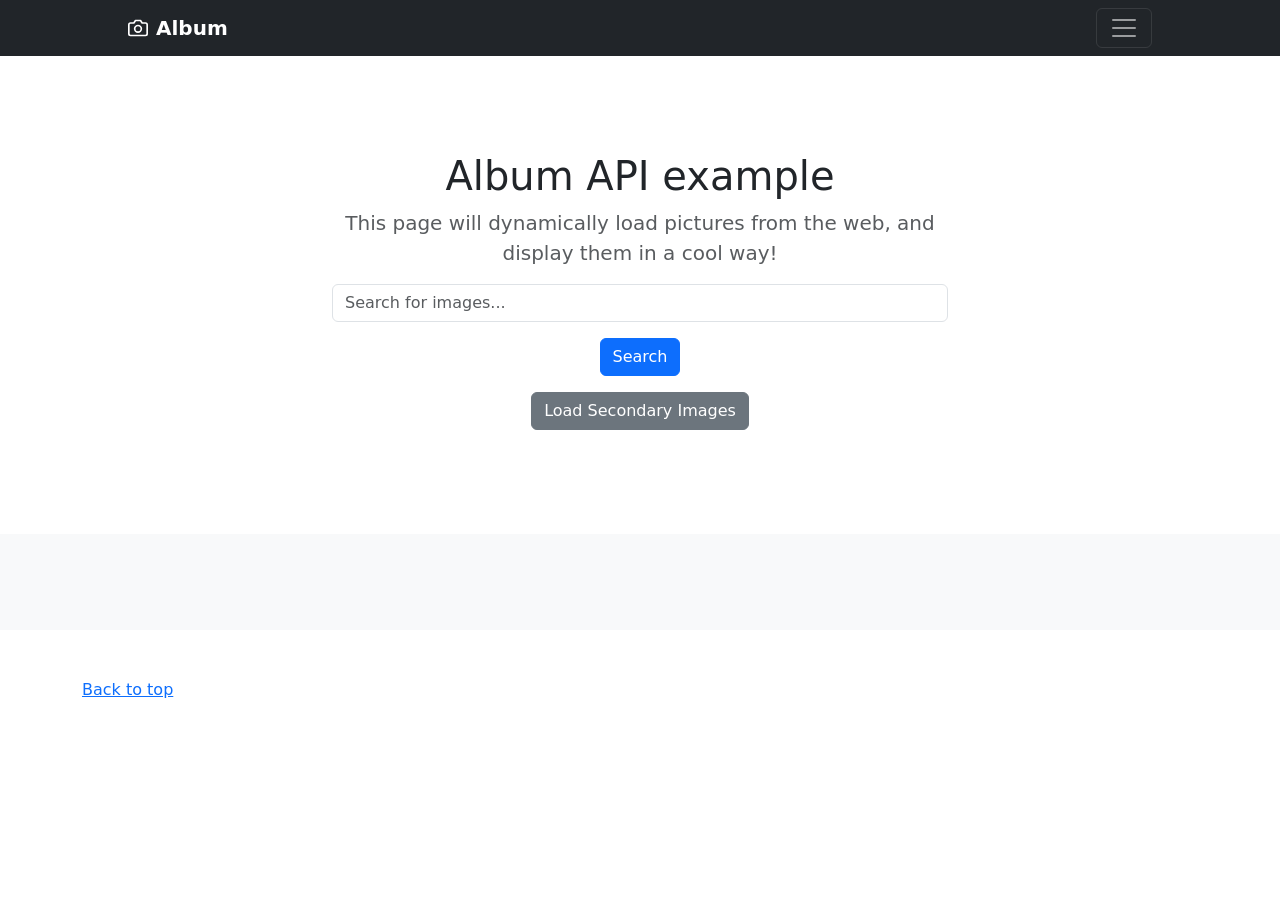
==== index.html @ a99675e1 "prima bozza del progetto" ====
<!DOCTYPE html>
<html lang="en">
  <head>
    <meta charset="utf-8" />
    <meta name="viewport" content="width=device-width, initial-scale=1, shrink-to-fit=no" />
    <meta name="description" content="" />
    <title>EPICODE - Pexels API</title>
    <link
      href="https://cdn.jsdelivr.net/npm/bootstrap@5.3.2/dist/css/bootstrap.min.css"
      rel="stylesheet"
      integrity="sha384-T3c6CoIi6uLrA9TneNEoa7RxnatzjcDSCmG1MXxSR1GAsXEV/Dwwykc2MPK8M2HN"
      crossorigin="anonymous"
    />
    <style>
      .jumbotron {
        padding-top: 3rem;
        padding-bottom: 3rem;
        margin-bottom: 0;
        background-color: #fff;
      }

      @media (min-width: 768px) {
        .jumbotron {
          padding-top: 6rem;
          padding-bottom: 6rem;
        }
      }

      .jumbotron p:last-child {
        margin-bottom: 0;
      }

      .jumbotron-heading {
        font-weight: 300;
      }

      .jumbotron .container {
        max-width: 40rem;
      }

      footer {
        padding-top: 3rem;
        padding-bottom: 3rem;
      }

      footer p {
        margin-bottom: 0.25rem;
      }

      .navbar .container-fluid {
        padding-left: 8em;
        padding-right: 8em;
      }

      .bd-placeholder-img {
        font-size: 1.125rem;
        text-anchor: middle;
        -webkit-user-select: none;
        -moz-user-select: none;
        -ms-user-select: none;
        user-select: none;
      }

      @media (min-width: 768px) {
        .bd-placeholder-img-lg {
          font-size: 3.5rem;
        }
      }
    </style>
  </head>
  <body>
    <header>
      <div class="collapse bg-dark" id="navbarToggleExternalContent">
        <div class="container">
          <div class="row flex-column">
            <div class="col-sm-8 col-md-7 py-4 text-white">
              <h4>About</h4>
              <p class="text-gray">
                Add some information about the album below, the author, or any other background context. Make it a few sentences long so folks can pick up some
                informative tidbits. Then, link them off to some social networking sites or contact information.
              </p>
            </div>
          </div>
        </div>
      </div>
      <nav class="navbar navbar-dark bg-dark">
        <div class="container-fluid justify-content-between">
          <a href="#" class="navbar-brand d-flex align-items-center">
            <svg
              xmlns="http://www.w3.org/2000/svg"
              width="20"
              height="20"
              fill="none"
              stroke="currentColor"
              stroke-linecap="round"
              stroke-linejoin="round"
              stroke-width="2"
              aria-hidden="true"
              class="me-2"
              viewBox="0 0 24 24"
              focusable="false"
            >
              <path d="M23 19a2 2 0 0 1-2 2H3a2 2 0 0 1-2-2V8a2 2 0 0 1 2-2h4l2-3h6l2 3h4a2 2 0 0 1 2 2z" />
              <circle cx="12" cy="13" r="4" />
            </svg>
            <strong>Album</strong>
          </a>
          <button
            class="navbar-toggler"
            type="button"
            data-bs-toggle="collapse"
            data-bs-target="#navbarToggleExternalContent"
            aria-controls="navbarToggleExternalContent"
            aria-expanded="false"
            aria-label="Toggle navigation"
          >
            <span class="navbar-toggler-icon"></span>
          </button>
        </div>
      </nav>
    </header>
    <main role="main">
      <section class="jumbotron text-center">
        <div class="container">
          <h1 class="jumbotron-heading">Album API example</h1>
          <p class="lead text-muted">This page will dynamically load pictures from the web, and display them in a cool way!</p>

          <!-- Aggiungi il campo di ricerca -->
          <input type="text" id="searchInput" class="form-control my-2" placeholder="Search for images..." />
          <button id="searchButton" class="btn btn-primary my-2">Search</button>

          <p>
            <a href="#" class="btn btn-secondary my-2">Load Secondary Images</a>
          </p>
        </div>
      </section>
      <div class="album py-5 bg-light">
        <div class="container">
          <div class="row" id="albumRow">
            <!--Le immagini saranno caricate qui-->
          </div>
        </div>
      </div>
    </main>
    <footer class="text-muted">
      <div class="container">
        <p class="float-right">
          <a href="#">Back to top</a>
        </p>
      </div>
    </footer>
    <script
      src="https://cdn.jsdelivr.net/npm/bootstrap@5.3.2/dist/js/bootstrap.bundle.min.js"
      integrity="sha384-C6RzsynM9kWDrMNeT87bh95OGNyZPhcTNXj1NW7RuBCsyN/o0jlpcV8Qyq46cDfL"
      crossorigin="anonymous"
    ></script>
    <script>
      const searchButton = document.querySelector("#searchButton");
      const searchInput = document.querySelector("#searchInput");
      const albumRow = document.querySelector("#albumRow");
      const PEXELS_API_KEY = `lC5tl7PsRlSHb6yIL6npP14Qrvzj4jfweXOXjDIOsAUJ1EmhFq3s6Qwn`;

      function loadImages(query) {
        fetch("https://api.pexels.com/v1/search?query=" + query + "&per_page=9", {
          headers: {
            Authorization: PEXELS_API_KEY,
          },
        })
          .then(function (response) {
            return response.json();
          })
          .then(function (data) {
            albumRow.innerHTML = "";
            data.photos.forEach(function (photo) {
              const col = document.createElement("div");
              col.className = "col-md-4";
              col.innerHTML = `
              <div class="card mb-4 shadow-sm">
                <img src="${photo.src.medium}" class="bd-placeholder-img card-img-top" />
                <div class="card-body">
                  <h5 class="card-title">${photo.photographer}</h5>
                  <p class="card-text">Photo by ${photo.photographer}.</p>
                  <div class="d-flex justify-content-between align-items-center">
                    <div class="btn-group">
                      <a href="${photo.url}" target="_blank" class="btn btn-sm btn-outline-secondary">View</a>
                      <button type="button" class="btn btn-sm btn-outline-secondary hide-btn">Hide</button>
                    </div>
                    <!-- Sostituito "9 mins" con l'ID dell'immagine -->
                    <small class="text-muted">ID: ${photo.id}</small>
                  </div>
                </div>
              </div>`;
              albumRow.appendChild(col);

              const hideButton = col.querySelector(".hide-btn");
              hideButton.addEventListener("click", function () {
                col.style.display = "none";
              });
            });
          });
      }

      searchButton.addEventListener("click", function () {
        const query = searchInput.value;
        if (query.trim()) {
          loadImages(query);
        }
      });
    </script>
  </body>
</html>
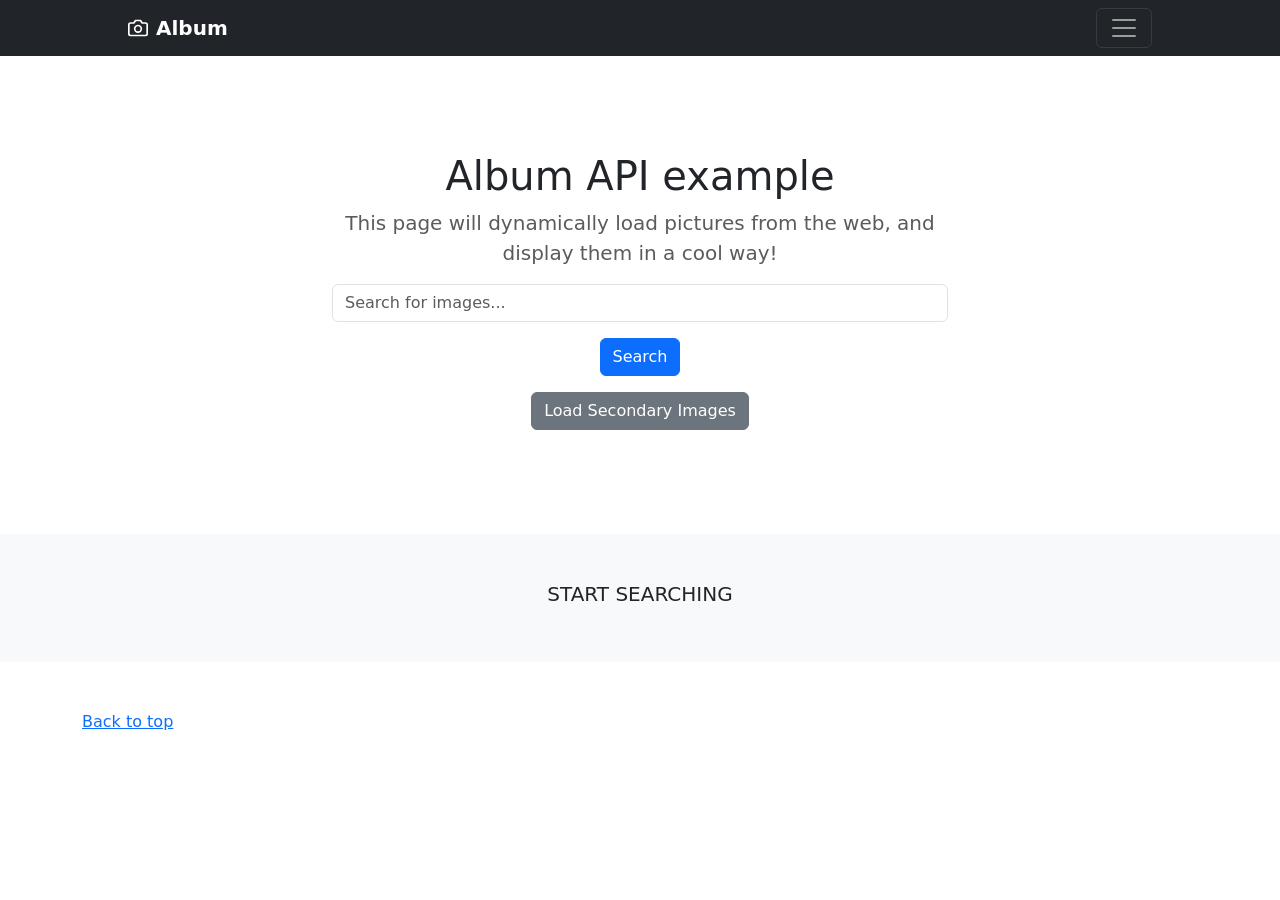
==== commit e0c943f5: "separazione dei contenuti su più file, e sistemazione del codice" ====
--- a/index.html
+++ b/index.html
@@ -11,62 +11,7 @@
       integrity="sha384-T3c6CoIi6uLrA9TneNEoa7RxnatzjcDSCmG1MXxSR1GAsXEV/Dwwykc2MPK8M2HN"
       crossorigin="anonymous"
     />
-    <style>
-      .jumbotron {
-        padding-top: 3rem;
-        padding-bottom: 3rem;
-        margin-bottom: 0;
-        background-color: #fff;
-      }
-
-      @media (min-width: 768px) {
-        .jumbotron {
-          padding-top: 6rem;
-          padding-bottom: 6rem;
-        }
-      }
-
-      .jumbotron p:last-child {
-        margin-bottom: 0;
-      }
-
-      .jumbotron-heading {
-        font-weight: 300;
-      }
-
-      .jumbotron .container {
-        max-width: 40rem;
-      }
-
-      footer {
-        padding-top: 3rem;
-        padding-bottom: 3rem;
-      }
-
-      footer p {
-        margin-bottom: 0.25rem;
-      }
-
-      .navbar .container-fluid {
-        padding-left: 8em;
-        padding-right: 8em;
-      }
-
-      .bd-placeholder-img {
-        font-size: 1.125rem;
-        text-anchor: middle;
-        -webkit-user-select: none;
-        -moz-user-select: none;
-        -ms-user-select: none;
-        user-select: none;
-      }
-
-      @media (min-width: 768px) {
-        .bd-placeholder-img-lg {
-          font-size: 3.5rem;
-        }
-      }
-    </style>
+    <link rel="stylesheet" href="./assets/css/style.css" />
   </head>
   <body>
     <header>
@@ -95,10 +40,8 @@
               stroke-linecap="round"
               stroke-linejoin="round"
               stroke-width="2"
-              aria-hidden="true"
               class="me-2"
               viewBox="0 0 24 24"
-              focusable="false"
             >
               <path d="M23 19a2 2 0 0 1-2 2H3a2 2 0 0 1-2-2V8a2 2 0 0 1 2-2h4l2-3h6l2 3h4a2 2 0 0 1 2 2z" />
               <circle cx="12" cy="13" r="4" />
@@ -119,18 +62,18 @@
         </div>
       </nav>
     </header>
+
     <main role="main">
       <section class="jumbotron text-center">
         <div class="container">
           <h1 class="jumbotron-heading">Album API example</h1>
           <p class="lead text-muted">This page will dynamically load pictures from the web, and display them in a cool way!</p>
 
-          <!-- Aggiungi il campo di ricerca -->
           <input type="text" id="searchInput" class="form-control my-2" placeholder="Search for images..." />
           <button id="searchButton" class="btn btn-primary my-2">Search</button>
 
           <p>
-            <a href="#" class="btn btn-secondary my-2">Load Secondary Images</a>
+            <button id="loadSecondaryBtn" class="btn btn-secondary my-2">Load Secondary Images</button>
           </p>
         </div>
       </section>
@@ -139,9 +82,11 @@
           <div class="row" id="albumRow">
             <!--Le immagini saranno caricate qui-->
           </div>
+          <h5 class="text-center" id="disappearingH5">START SEARCHING</h5>
         </div>
       </div>
     </main>
+
     <footer class="text-muted">
       <div class="container">
         <p class="float-right">
@@ -149,63 +94,23 @@
         </p>
       </div>
     </footer>
+
+    <!--Modale-->
+    <div class="modal fade" id="imageModal" tabindex="-1" aria-labelledby="imageModalLabel" aria-hidden="true">
+      <div class="modal-dialog modal-lg modal-dialog-centered">
+        <div class="modal-content">
+          <div class="modal-body text-center">
+            <img id="modalImage" src="" class="img-fluid" alt="Large image" />
+          </div>
+        </div>
+      </div>
+    </div>
+
     <script
       src="https://cdn.jsdelivr.net/npm/bootstrap@5.3.2/dist/js/bootstrap.bundle.min.js"
       integrity="sha384-C6RzsynM9kWDrMNeT87bh95OGNyZPhcTNXj1NW7RuBCsyN/o0jlpcV8Qyq46cDfL"
       crossorigin="anonymous"
     ></script>
-    <script>
-      const searchButton = document.querySelector("#searchButton");
-      const searchInput = document.querySelector("#searchInput");
-      const albumRow = document.querySelector("#albumRow");
-      const PEXELS_API_KEY = `lC5tl7PsRlSHb6yIL6npP14Qrvzj4jfweXOXjDIOsAUJ1EmhFq3s6Qwn`;
-
-      function loadImages(query) {
-        fetch("https://api.pexels.com/v1/search?query=" + query + "&per_page=9", {
-          headers: {
-            Authorization: PEXELS_API_KEY,
-          },
-        })
-          .then(function (response) {
-            return response.json();
-          })
-          .then(function (data) {
-            albumRow.innerHTML = "";
-            data.photos.forEach(function (photo) {
-              const col = document.createElement("div");
-              col.className = "col-md-4";
-              col.innerHTML = `
-              <div class="card mb-4 shadow-sm">
-                <img src="${photo.src.medium}" class="bd-placeholder-img card-img-top" />
-                <div class="card-body">
-                  <h5 class="card-title">${photo.photographer}</h5>
-                  <p class="card-text">Photo by ${photo.photographer}.</p>
-                  <div class="d-flex justify-content-between align-items-center">
-                    <div class="btn-group">
-                      <a href="${photo.url}" target="_blank" class="btn btn-sm btn-outline-secondary">View</a>
-                      <button type="button" class="btn btn-sm btn-outline-secondary hide-btn">Hide</button>
-                    </div>
-                    <!-- Sostituito "9 mins" con l'ID dell'immagine -->
-                    <small class="text-muted">ID: ${photo.id}</small>
-                  </div>
-                </div>
-              </div>`;
-              albumRow.appendChild(col);
-
-              const hideButton = col.querySelector(".hide-btn");
-              hideButton.addEventListener("click", function () {
-                col.style.display = "none";
-              });
-            });
-          });
-      }
-
-      searchButton.addEventListener("click", function () {
-        const query = searchInput.value;
-        if (query.trim()) {
-          loadImages(query);
-        }
-      });
-    </script>
+    <script src="./assets/JavaScript/script.js"></script>
   </body>
 </html>
--- a/assets/css/style.css
+++ b/assets/css/style.css
@@ -0,0 +1,55 @@
+.jumbotron {
+  padding-top: 3rem;
+  padding-bottom: 3rem;
+  margin-bottom: 0;
+  background-color: #fff;
+}
+
+@media (min-width: 768px) {
+  .jumbotron {
+    padding-top: 6rem;
+    padding-bottom: 6rem;
+  }
+}
+
+.jumbotron p:last-child {
+  margin-bottom: 0;
+}
+
+.jumbotron-heading {
+  font-weight: 300;
+}
+
+.jumbotron .container {
+  max-width: 40rem;
+}
+
+footer {
+  padding-top: 3rem;
+  padding-bottom: 3rem;
+}
+
+footer p {
+  margin-bottom: 0.25rem;
+}
+
+.navbar .container-fluid {
+  padding-left: 8em;
+  padding-right: 8em;
+}
+
+.bd-placeholder-img {
+  font-size: 1.125rem;
+  text-anchor: middle;
+  user-select: none;
+}
+
+@media (min-width: 768px) {
+  .bd-placeholder-img-lg {
+    font-size: 3.5rem;
+  }
+}
+
+.d-none {
+  display: none;
+}
